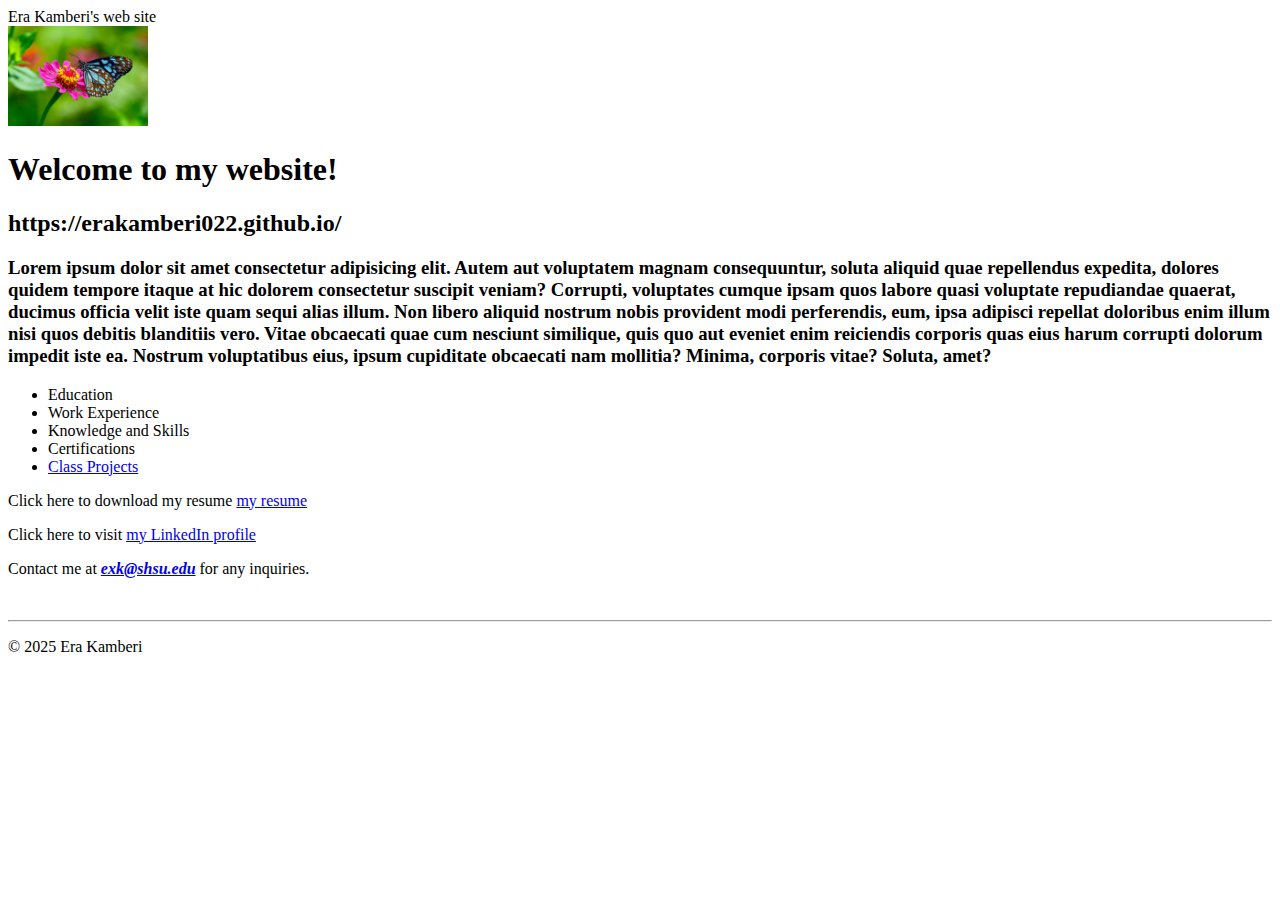
==== index.html @ 8b91c60e "e" ====
<!DOCTYPE html>
<html lang="en">
<head>
    <meta charset="UTF-8">
    <meta name="viewport" content="width=device-width, initial-scale=1.0">
    <meta name="description" content="Era Kamberi's personal web site at SHSU">
    <meta name="keywords" content="Era Kamberi, mis, shsu">
    <tittle>Era Kamberi's web site</tittle>
</head>
<body>
    <header>
        <img src="images/imagegithub.jpg" alt="My picture" height="100">
    </header>
    <main>
        <h1>Welcome to my website!</h1>
        <h2>https://erakamberi022.github.io/</h2>
        <h3>Lorem ipsum dolor sit amet consectetur adipisicing elit. Autem aut voluptatem magnam consequuntur, soluta aliquid quae repellendus expedita, dolores quidem tempore itaque at hic dolorem consectetur suscipit veniam? Corrupti, voluptates cumque ipsam quos labore quasi voluptate repudiandae quaerat, ducimus officia velit iste quam sequi alias illum. Non libero aliquid nostrum nobis provident modi perferendis, eum, ipsa adipisci repellat doloribus enim illum nisi quos debitis blanditiis vero. Vitae obcaecati quae cum nesciunt similique, quis quo aut eveniet enim reiciendis corporis quas eius harum corrupti dolorum impedit iste ea. Nostrum voluptatibus eius, ipsum cupiditate obcaecati nam mollitia? Minima, corporis vitae? Soluta, amet?</h3>
    <nav>
        <ul>
            <li>Education</li>
            <li>Work Experience</li>
            <li>Knowledge and Skills</li>
            <li>Certifications</li>
            <li><a href="#">Class Projects</a></li>
        </ul>
    </nav>
    <p>Click here to download my resume <a href="files/imagegithub.jpg">my resume</a></p>
    <p>Click here to visit <a href="https://www.linkedin.com/" target="-blank">my LinkedIn profile</a></p>
    <p>Contact me at <b><em><a href="mailto:exk@shsu.edu">exk@shsu.edu</a></em></b> for any inquiries.</p>
    </main>
    <br>
    <hr>
    <footer>
        <p>&copy; 2025 Era Kamberi</p>
    </footer>
</body>
</html>
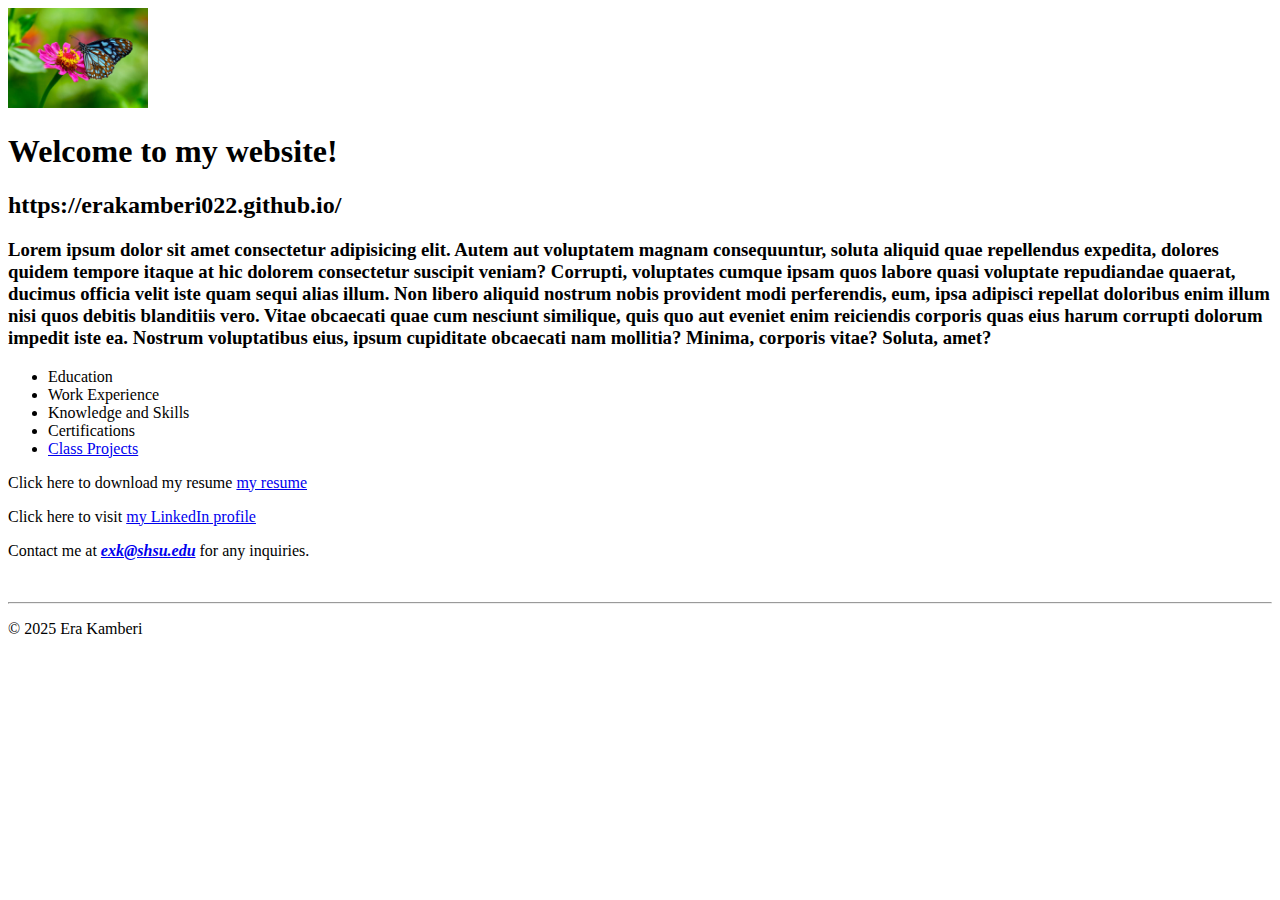
==== commit 4a7ad500: "p" ====
--- a/index.html
+++ b/index.html
@@ -5,7 +5,7 @@
     <meta name="viewport" content="width=device-width, initial-scale=1.0">
     <meta name="description" content="Era Kamberi's personal web site at SHSU">
     <meta name="keywords" content="Era Kamberi, mis, shsu">
-    <tittle>Era Kamberi's web site</tittle>
+    <title>Era Kamberi's web site</title>
 </head>
 <body>
     <header>
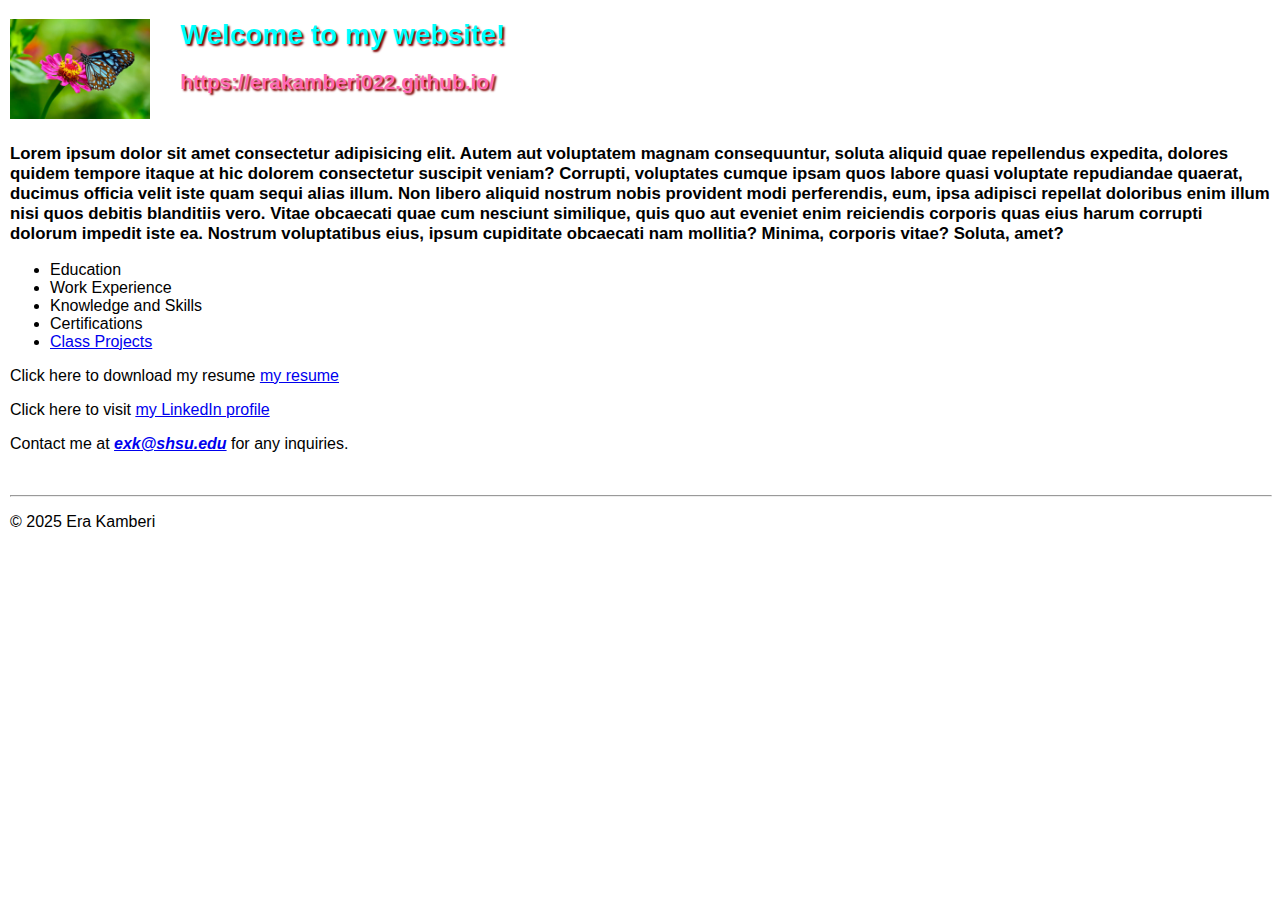
==== commit 5b505222: "e" ====
--- a/index.html
+++ b/index.html
@@ -6,17 +6,19 @@
     <meta name="description" content="Era Kamberi's personal web site at SHSU">
     <meta name="keywords" content="Era Kamberi, mis, shsu">
     <title>Era Kamberi's web site</title>
+    <link rel="stylesheet" href="styles/main5.css">
 </head>
 <body>
     <header>
         <img src="images/imagegithub.jpg" alt="My picture" height="100">
+        <h1 class="shadow">Welcome to my website!</h1>
+        <h2 class="shadow">https://erakamberi022.github.io/</h2>
     </header>
     <main>
-        <h1>Welcome to my website!</h1>
-        <h2>https://erakamberi022.github.io/</h2>
+
         <h3>Lorem ipsum dolor sit amet consectetur adipisicing elit. Autem aut voluptatem magnam consequuntur, soluta aliquid quae repellendus expedita, dolores quidem tempore itaque at hic dolorem consectetur suscipit veniam? Corrupti, voluptates cumque ipsam quos labore quasi voluptate repudiandae quaerat, ducimus officia velit iste quam sequi alias illum. Non libero aliquid nostrum nobis provident modi perferendis, eum, ipsa adipisci repellat doloribus enim illum nisi quos debitis blanditiis vero. Vitae obcaecati quae cum nesciunt similique, quis quo aut eveniet enim reiciendis corporis quas eius harum corrupti dolorum impedit iste ea. Nostrum voluptatibus eius, ipsum cupiditate obcaecati nam mollitia? Minima, corporis vitae? Soluta, amet?</h3>
     <nav>
-        <ul>
+        <ul id="list">
             <li>Education</li>
             <li>Work Experience</li>
             <li>Knowledge and Skills</li>
@@ -31,7 +33,7 @@
     <br>
     <hr>
     <footer>
-        <p>&copy; 2025 Era Kamberi</p>
+        <p class="copyrigh">&copy; 2025 Era Kamberi</p>
     </footer>
 </body>
 </html>--- a/styles/main5.css
+++ b/styles/main5.css
@@ -0,0 +1,43 @@
+body {
+    font-family:Arial, Helvetica, sans-serif;
+    font-size: 100%;
+    margin-left: 10px;
+}
+a:hover, a:focus {
+    font-style:italic;
+    color:lightpink;
+}
+header h1 {
+    font-size: 175%;
+    color:aqua;
+    text-indent: 30px;
+}
+header h2 {
+    font-size: 130%;
+    color:hotpink;
+    text-indent: 30px;
+}
+img {
+    float: left;
+}
+.shadow {
+    text-shadow: 2px 2px 2px rgb(128, 0, 0);
+}
+main {
+    clear: left;
+}
+main h3 {
+    margin-top: 3em;
+    font-size: 105%;
+}
+#id {
+    line-height: 105%;
+}
+footer p.copyright {
+    text-align: center;
+    font-size: 80%;
+}
+
+
+
+
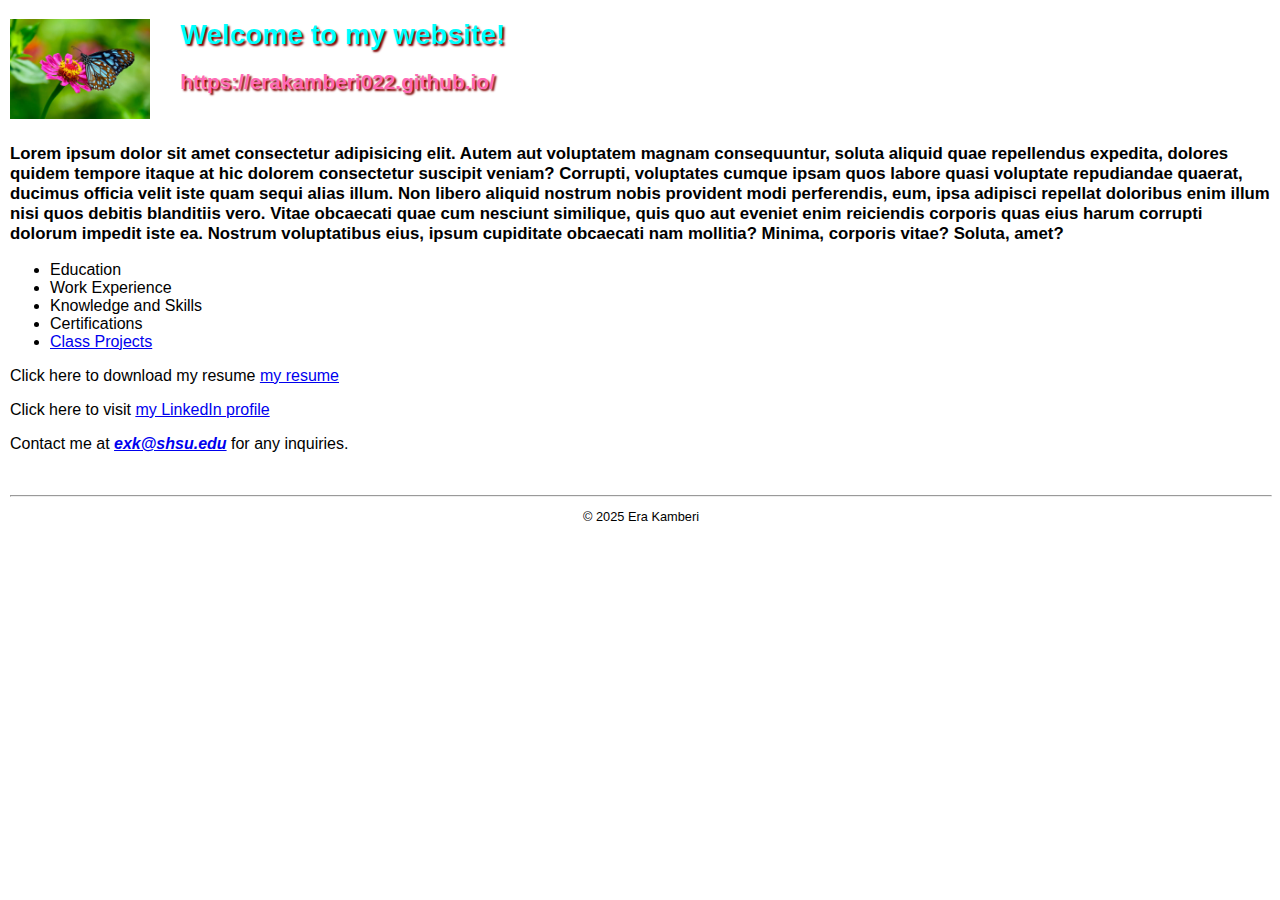
==== commit 937938a4: "e" ====
--- a/index.html
+++ b/index.html
@@ -33,7 +33,7 @@
     <br>
     <hr>
     <footer>
-        <p class="copyrigh">&copy; 2025 Era Kamberi</p>
+        <p class="copyright">&copy; 2025 Era Kamberi</p>
     </footer>
 </body>
 </html>